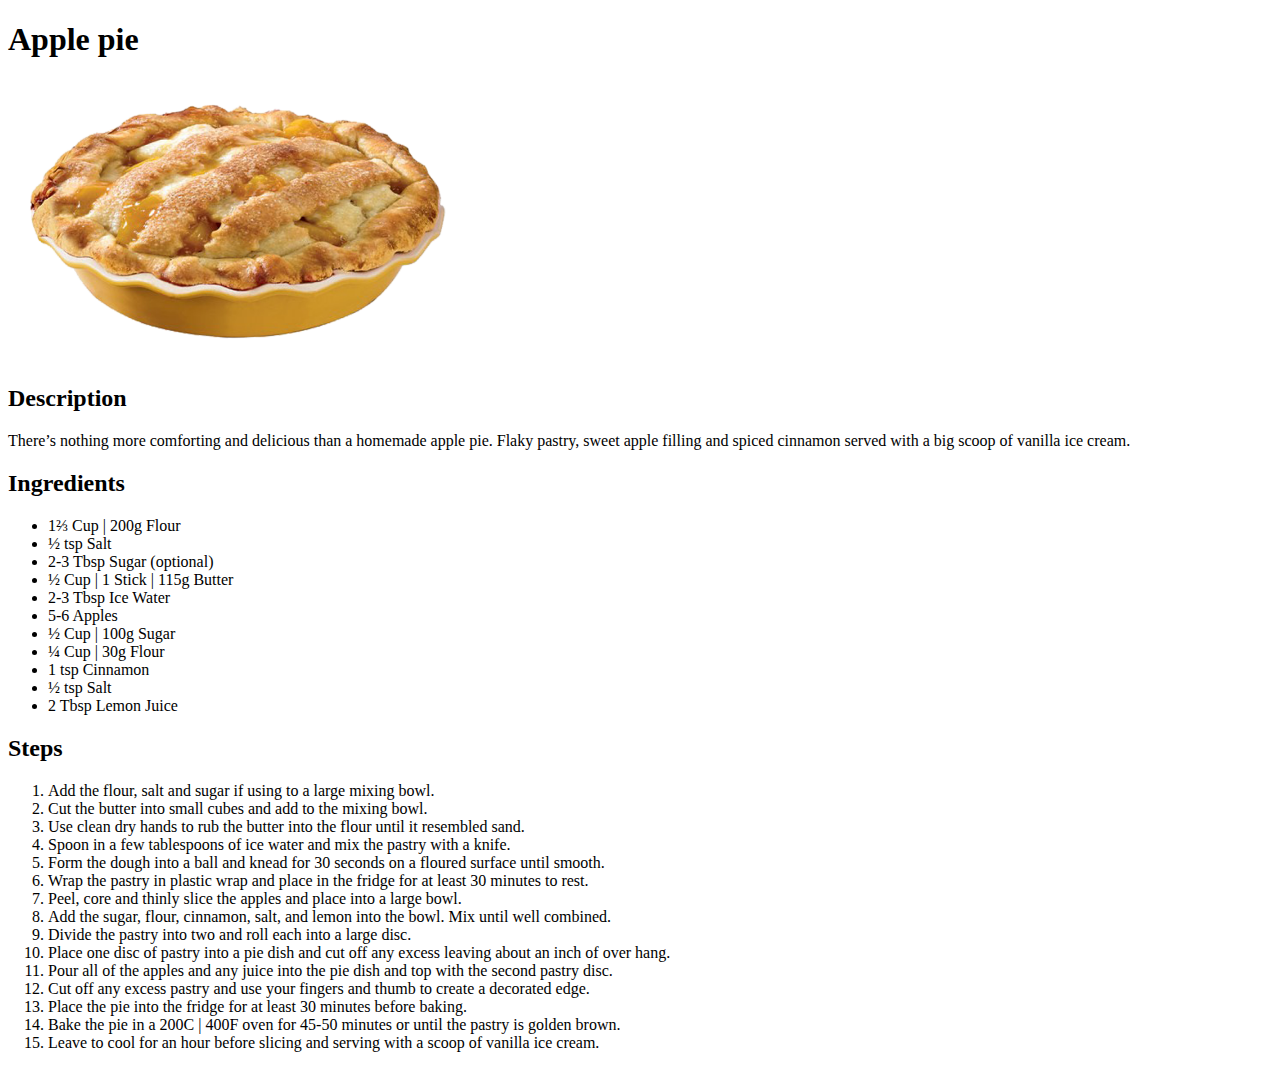
==== recipes/applePie.html @ 35082aaa "Create recipes subpages with basic structure" ====
<!DOCTYPE html>
<html>
  <head>
    <meta name="utf-8">
    <title>Apple Pie</title>
  </head>
  <body>
    <h1>Apple pie</h1>
    <img src="../images/applePie.png" alt="A tasty apple pie" width="450">
    <h2>Description</h2>
    <p>There’s nothing more comforting and delicious than a homemade apple pie. Flaky pastry, sweet apple filling and spiced cinnamon served with a big scoop of vanilla ice cream.</p>
    <h2>Ingredients</h2>
    <ul>
      <li>1⅔ Cup | 200g Flour</li>
      <li>½ tsp Salt</li>
      <li>2-3 Tbsp Sugar (optional)</li>
      <li>½ Cup | 1 Stick | 115g Butter</li>
      <li>2-3 Tbsp Ice Water</li>
      <li>5-6 Apples</li>
      <li>½ Cup | 100g Sugar</li>
      <li>¼ Cup | 30g Flour</li>
      <li>1 tsp Cinnamon</li>
      <li>½ tsp Salt</li>
      <li>2 Tbsp Lemon Juice</li>
    </ul>
    <h2>Steps</h2>
    <ol>
      <li>Add the flour, salt and sugar if using to a large mixing bowl.</li>
      <li>Cut the butter into small cubes and add to the mixing bowl.</li>
      <li>Use clean dry hands to rub the butter into the flour until it resembled sand.</li>
      <li>Spoon in a few tablespoons of ice water and mix the pastry with a knife.</li>
      <li>Form the dough into a ball and knead for 30 seconds on a floured surface until smooth.</li>
      <li>Wrap the pastry in plastic wrap and place in the fridge for at least 30 minutes to rest.</li>
      <li>Peel, core and thinly slice the apples and place into a large bowl.</li>
      <li>Add the sugar, flour, cinnamon, salt, and lemon into the bowl. Mix until well combined.</li>
      <li>Divide the pastry into two and roll each into a large disc.</li>
      <li>Place one disc of pastry into a pie dish and cut off any excess leaving about an inch of over hang.</li>
      <li>Pour all of the apples and any juice into the pie dish and top with the second pastry disc.</li>
      <li>Cut off any excess pastry and use your fingers and thumb to create a decorated edge.</li>
      <li>Place the pie into the fridge for at least 30 minutes before baking.</li>
      <li>Bake the pie in a 200C | 400F oven for 45-50 minutes or until the pastry is golden brown.</li>
      <li>Leave to cool for an hour before slicing and serving with a scoop of vanilla ice cream.</li>
    </ol>
 </body>
</html>
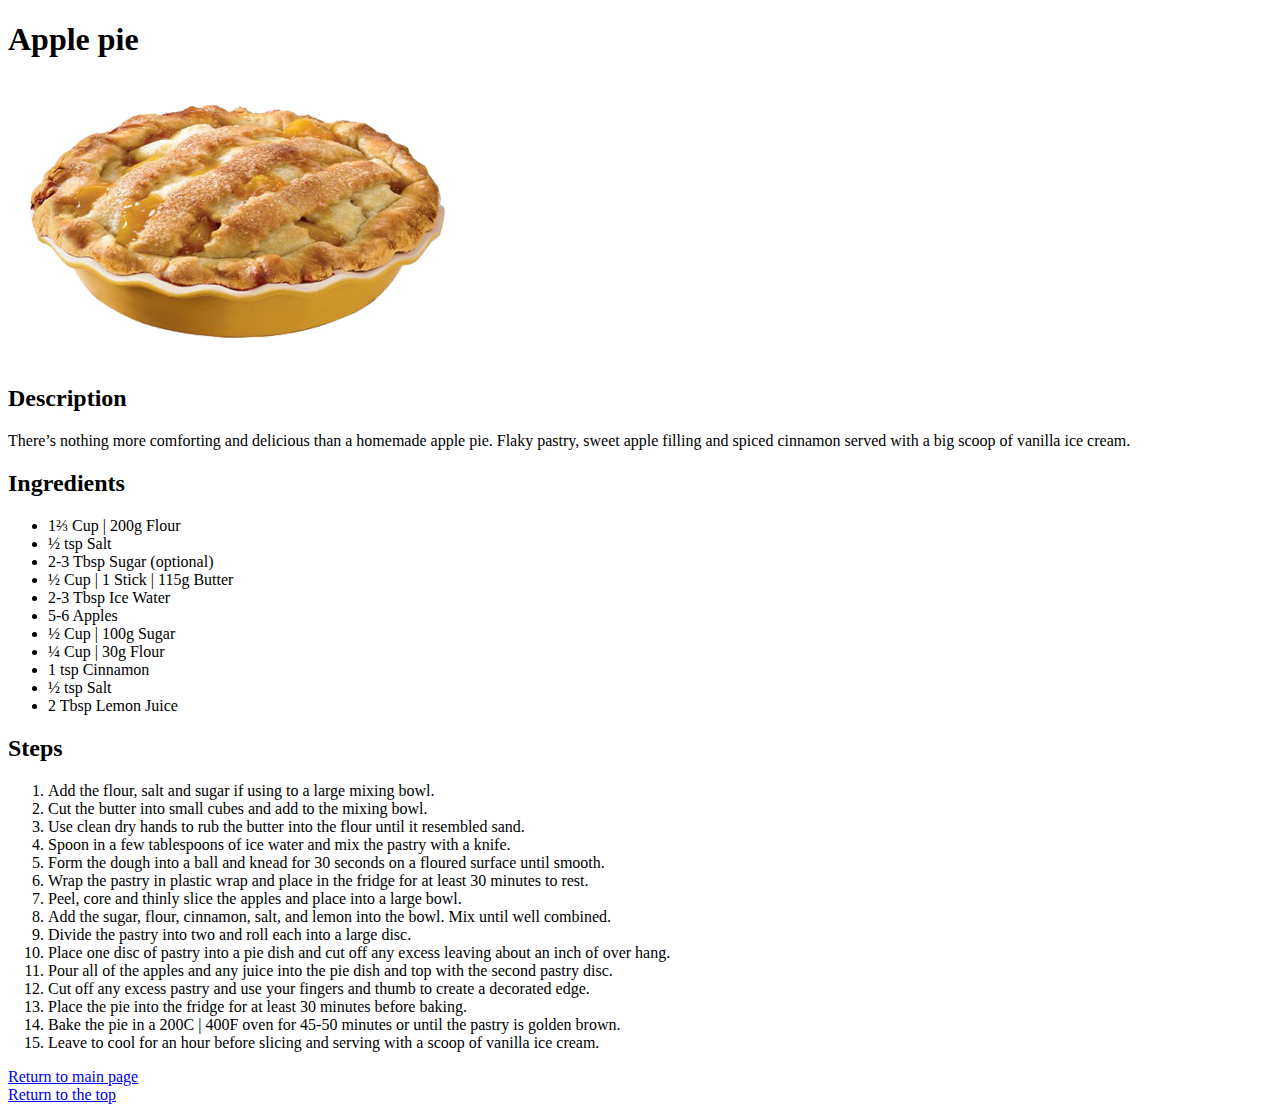
==== commit ef81e698: "Add anchors to the mais page and top of the page" ====
--- a/recipes/applePie.html
+++ b/recipes/applePie.html
@@ -41,6 +41,9 @@
       <li>Bake the pie in a 200C | 400F oven for 45-50 minutes or until the pastry is golden brown.</li>
       <li>Leave to cool for an hour before slicing and serving with a scoop of vanilla ice cream.</li>
     </ol>
+    <a href="../index.html">Return to main page</a>
+    <br>
+    <a href="#top">Return to the top</a>
  </body>
 </html>
 
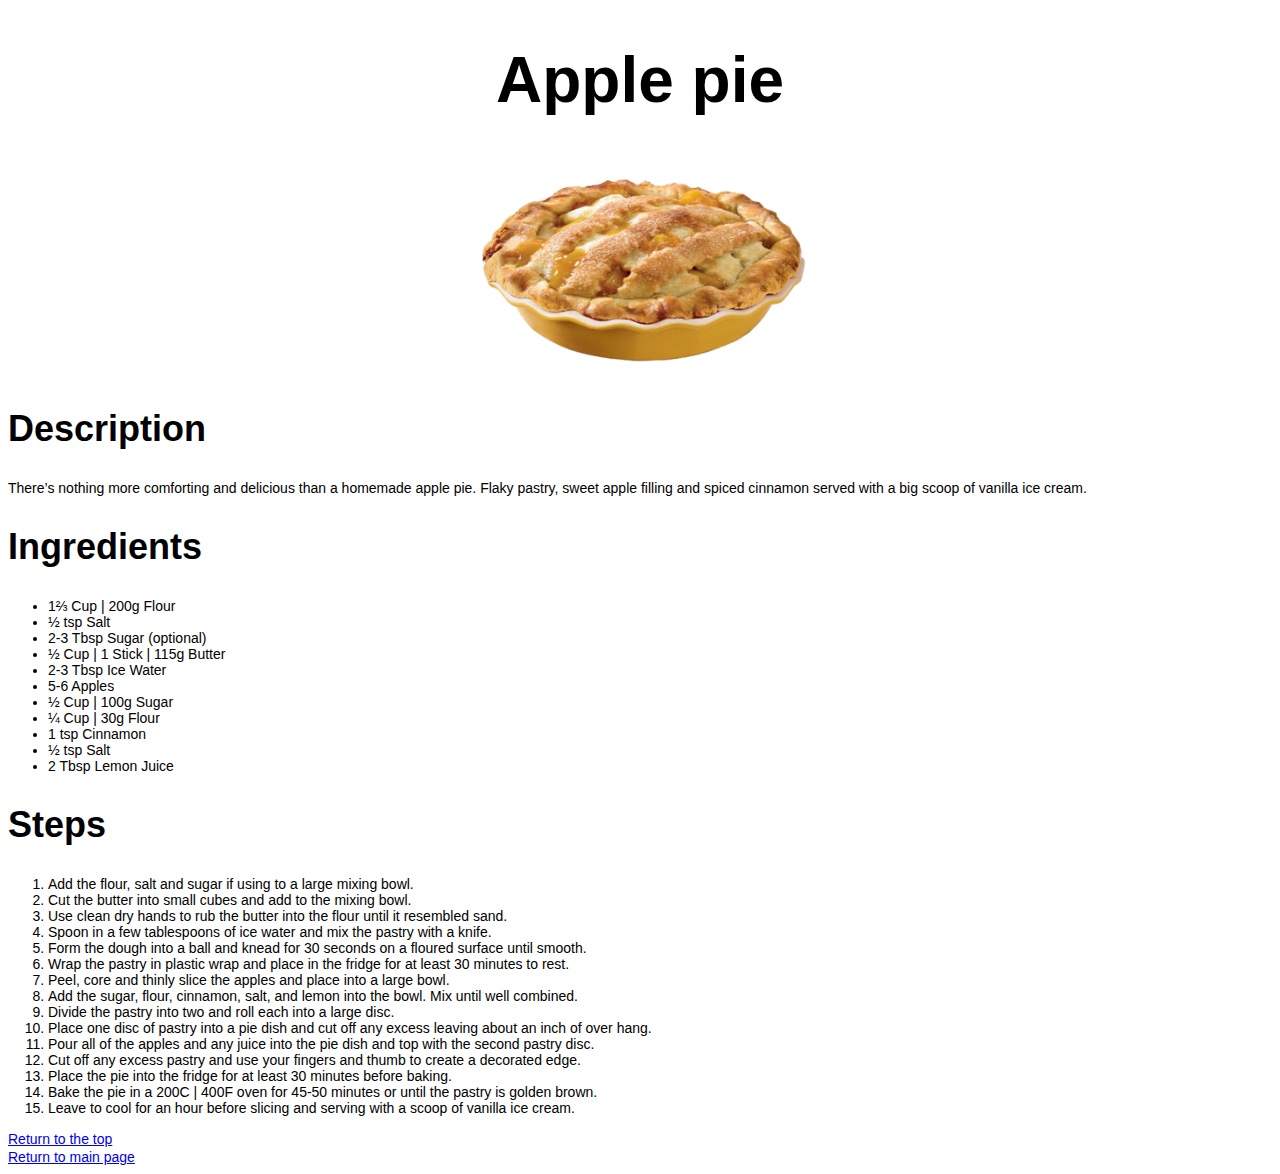
==== commit 72bdfd69: "Add CSS stylesheet" ====
--- a/recipes/applePie.html
+++ b/recipes/applePie.html
@@ -3,10 +3,14 @@
   <head>
     <meta name="utf-8">
     <title>Apple Pie</title>
-  </head>
+    <link rel="stylesheet" href="../style.css">
+    <link href="https://fonts.cdnfonts.com/css/molluca" rel="stylesheet">
+   </head>
   <body>
     <h1>Apple pie</h1>
-    <img src="../images/applePie.png" alt="A tasty apple pie" width="450">
+    <div>
+      <img src="../images/applePie.png" alt="A tasty apple pie" width="450">
+    </div>
     <h2>Description</h2>
     <p>There’s nothing more comforting and delicious than a homemade apple pie. Flaky pastry, sweet apple filling and spiced cinnamon served with a big scoop of vanilla ice cream.</p>
     <h2>Ingredients</h2>
@@ -41,9 +45,10 @@
       <li>Bake the pie in a 200C | 400F oven for 45-50 minutes or until the pastry is golden brown.</li>
       <li>Leave to cool for an hour before slicing and serving with a scoop of vanilla ice cream.</li>
     </ol>
+    <a href="#top">Return to the top</a>
+    <br>
     <a href="../index.html">Return to main page</a>
-    <br>
-    <a href="#top">Return to the top</a>
+
  </body>
 </html>
 
--- a/style.css
+++ b/style.css
@@ -0,0 +1,32 @@
+body {
+  font-family: "Molluca", sans-serif;
+}
+
+h1 {
+  text-align: center;
+  font-size: 64px;
+}
+
+h2 {
+  font-size: 36px;
+}
+
+p {
+  font-family: sans-serif;
+  font-size: 14px;
+}
+
+ul, ol, a {
+  font-size: 14px;
+  font-family: sans-serif;
+}
+#recipes-list {
+  text-align: center;
+}
+div img {
+  display: block;
+  margin-left: auto;
+  margin-right: auto;
+  width: 350px;
+  height: auto;
+}
